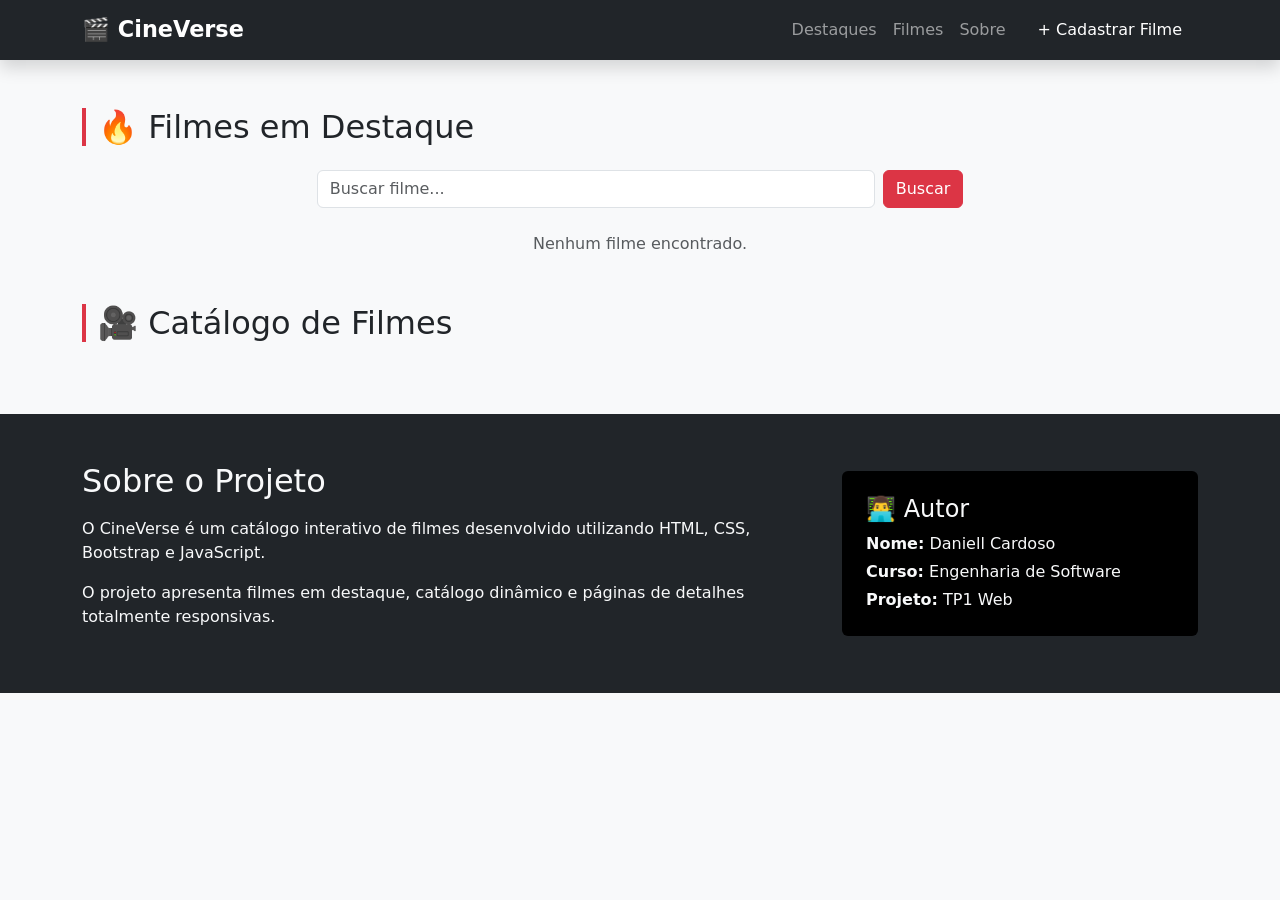
==== public/index.html @ b2a41314 "Atividade Prática - JSON Server e detalhes por QueryString - matrícula: 917809" ====
<!DOCTYPE html>
<html lang="pt-br">
<head>
  <meta charset="UTF-8">
  <meta name="viewport" content="width=device-width, initial-scale=1.0">
  <title>CineVerse</title>
  <link href="https://cdn.jsdelivr.net/npm/bootstrap@5.3.3/dist/css/bootstrap.min.css" rel="stylesheet">
  <link rel="stylesheet" href="styles.css">
</head>
<body>

  <nav class="navbar navbar-expand-lg navbar-dark bg-dark shadow">
    <div class="container">
      <a class="navbar-brand fw-bold" href="#">🎬 CineVerse</a>
      <button class="navbar-toggler" type="button" data-bs-toggle="collapse" data-bs-target="#menu">
        <span class="navbar-toggler-icon"></span>
      </button>
      <div class="collapse navbar-collapse" id="menu">
        <ul class="navbar-nav ms-auto">
          <li class="nav-item"><a class="nav-link" href="#destaques">Destaques</a></li>
          <li class="nav-item"><a class="nav-link" href="#catalogo">Filmes</a></li>
          <li class="nav-item"><a class="nav-link" href="#sobre">Sobre</a></li>
          <li class="nav-item"><a class="nav-link btn btn-danger text-white ms-2 px-3" href="cadastro_filme.html">+ Cadastrar Filme</a></li>
        </ul>
      </div>
    </div>
  </nav>

  <section class="container mt-5" id="destaques">
    <h2 class="mb-4 titulo-secao">🔥 Filmes em Destaque</h2>
    <div class="d-flex justify-content-center gap-2 mb-4">
      <input type="text" id="search" class="form-control w-50" placeholder="Buscar filme...">
      <button id="btnSearch" class="btn btn-danger">Buscar</button>
    </div>
    <p id="message" class="text-center text-muted"></p>
  </section>

  <section class="container mt-5" id="catalogo">
    <h2 class="mb-4 titulo-secao">🎥 Catálogo de Filmes</h2>
    <div class="row" id="cards-container"></div>
  </section>

  <section class="container-fluid bg-dark text-light mt-5 p-5" id="sobre">
    <div class="container">
      <div class="row align-items-center">
        <div class="col-md-8">
          <h2 class="mb-3">Sobre o Projeto</h2>
          <p>O CineVerse é um catálogo interativo de filmes desenvolvido utilizando HTML, CSS, Bootstrap e JavaScript.</p>
          <p>O projeto apresenta filmes em destaque, catálogo dinâmico e páginas de detalhes totalmente responsivas.</p>
        </div>
        <div class="col-md-4">
          <div class="card bg-black text-light border-0 p-4">
            <h4>👨‍💻 Autor</h4>
            <p class="mb-1"><strong>Nome:</strong> Daniell Cardoso</p>
            <p class="mb-1"><strong>Curso:</strong> Engenharia de Software</p>
            <p class="mb-0"><strong>Projeto:</strong> TP1 Web</p>
          </div>
        </div>
      </div>
    </div>
  </section>

  <script src="https://cdn.jsdelivr.net/npm/bootstrap@5.3.3/dist/js/bootstrap.bundle.min.js"></script>
  <script src="script.js"></script>
</body>
</html>
---- public/styles.css ----
body {
  background-color: #f8f9fa;
}

.titulo-secao {
  border-left: 4px solid #dc3545;
  padding-left: 12px;
}

.card {
  transition: transform 0.2s ease, box-shadow 0.2s ease;
  border: none;
}

.card:hover {
  transform: translateY(-5px);
  box-shadow: 0 8px 20px rgba(0,0,0,0.15) !important;
}

.card-img-top {
  object-fit: cover;
  height: 350px;
}

.navbar-brand {
  font-size: 1.4rem;
}

.badge {
  font-size: 0.85rem;
}
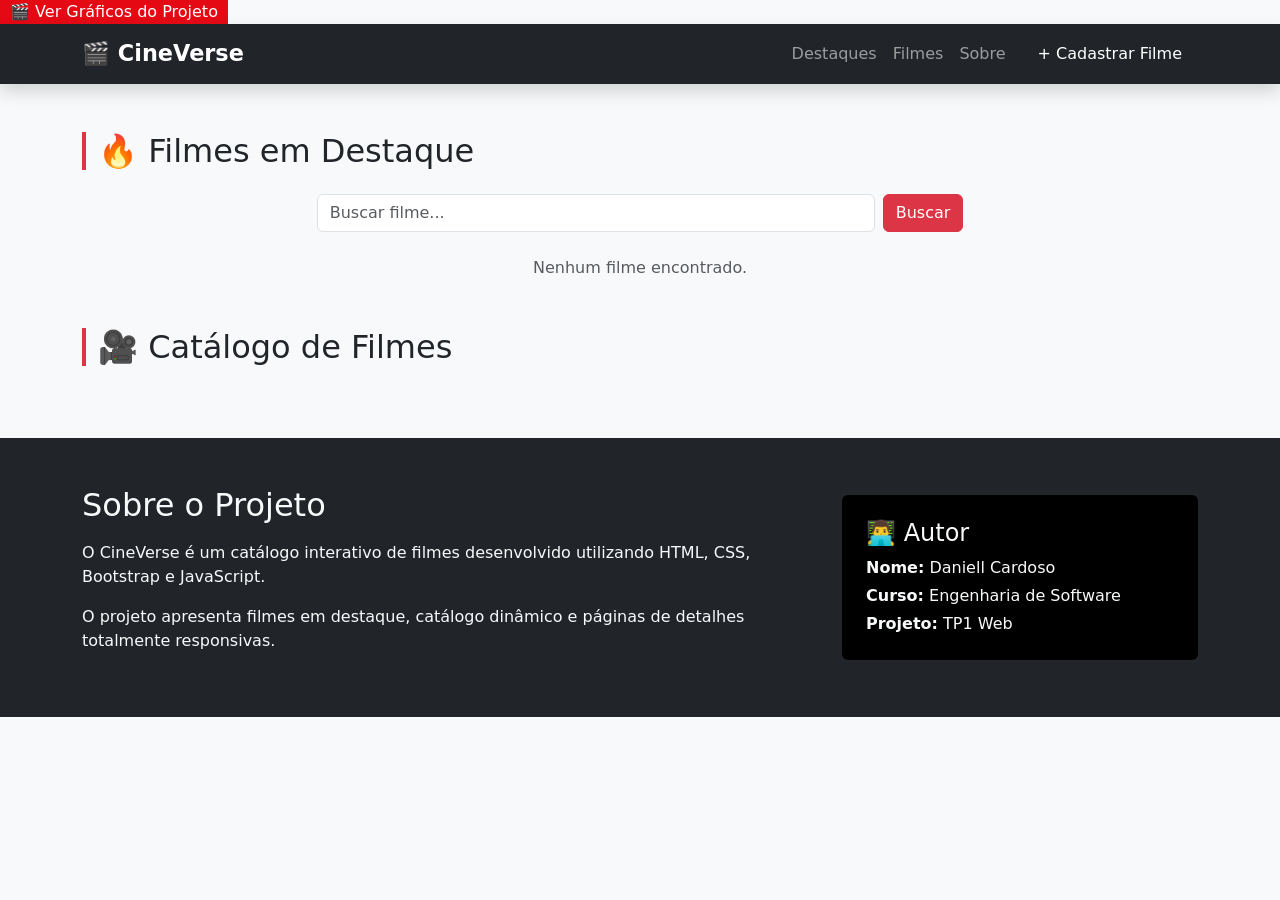
==== commit 2c86456b: "feat: add funcionalidade Chart.js" ====
--- a/public/index.html
+++ b/public/index.html
@@ -6,6 +6,7 @@
   <title>CineVerse</title>
   <link href="https://cdn.jsdelivr.net/npm/bootstrap@5.3.3/dist/css/bootstrap.min.css" rel="stylesheet">
   <link rel="stylesheet" href="styles.css">
+  <a href="dashboard.html" style="background-color: #E50914; color: white; padding: 10px; text-decoration: none; border-radius: 4px;">🎬 Ver Gráficos do Projeto</a>
 </head>
 <body>
 
